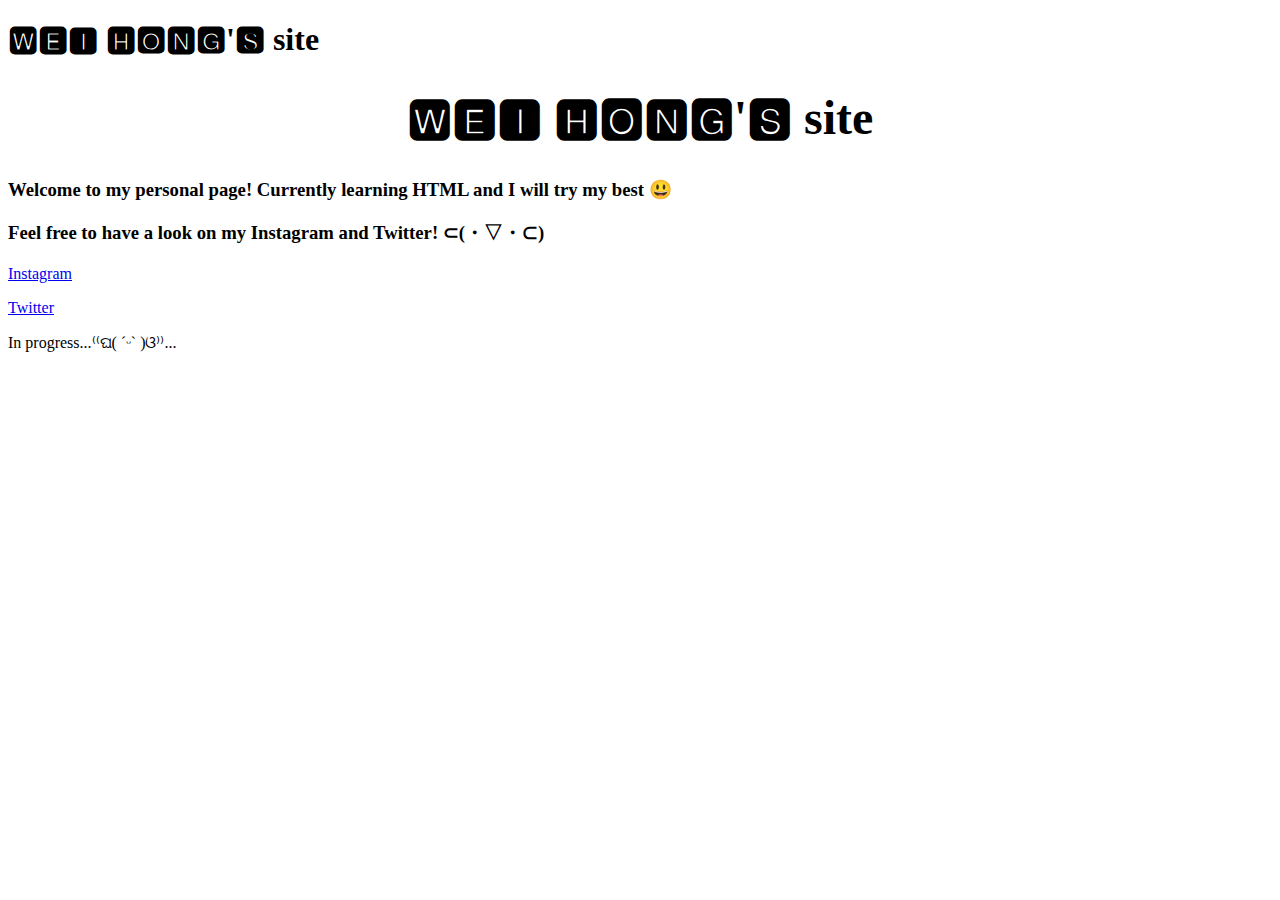
==== index.html @ d4c48a16 "Update index.html" ====
<!DOCTYPE html>
<html lang='en'>
<head>
  <meta charset='UTF-8'>
  <meta name='viewport' content='width=device-width, initial-scale=1.0'>
  <meta http-equiv='X-UA-Compatible' content='ie=edge'>
  <title>Document</title>
  <style>
  body {
  color: black;
  background: white;
  </style>
<body>
<h1>🆆🅴🅸 🅷🅾🅽🅶'🆂 site<h1>
<p style="text-align:center;">
  <font size=+5>🆆🅴🅸 🅷🅾🅽🅶'🆂 site</font>
</p>
<h3>Welcome to my personal page! Currently learning HTML and I will try my best 😃</h3> 
<h3>Feel free to have a look on my Instagram and Twitter! ⊂(・▽・⊂)</h3>
<p>
    <a href="http://instagram.com/_wei.hong_/"> Instagram </a>
</p>
<p>
    <a href="https://twitter.com/Mutsuki_MuYue?s=09"> Twitter </a>
</p>
<p>In progress...⁽⁽ଘ( ˊᵕˋ )ଓ⁾⁾...</p>
</body>
</html>
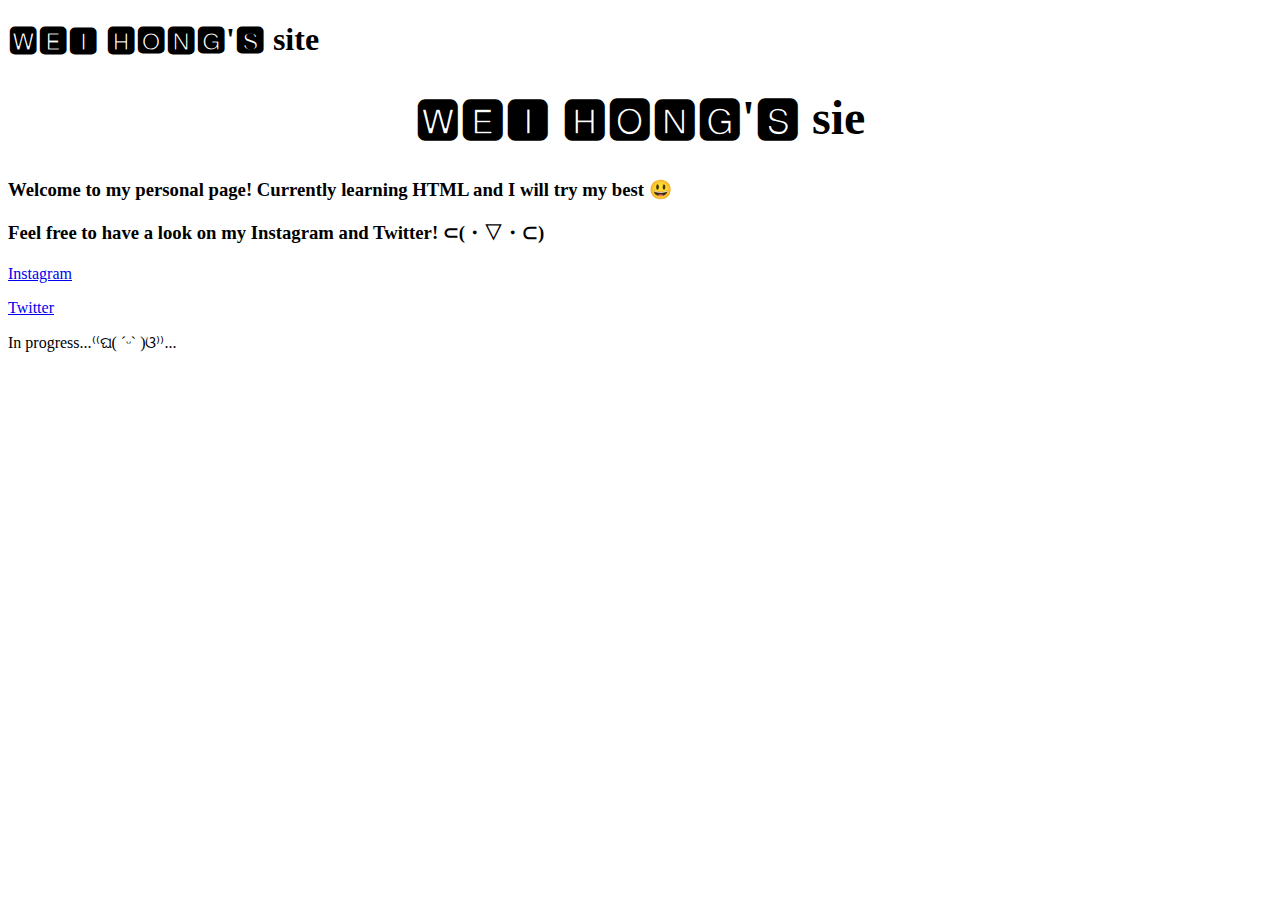
==== commit 341a691b: "Update index.html" ====
--- a/index.html
+++ b/index.html
@@ -13,7 +13,7 @@
 <body>
 <h1>🆆🅴🅸 🅷🅾🅽🅶'🆂 site<h1>
 <p style="text-align:center;">
-  <font size=+5>🆆🅴🅸 🅷🅾🅽🅶'🆂 site</font>
+  <font size=+5>🆆🅴🅸 🅷🅾🅽🅶'🆂 sie</font>
 </p>
 <h3>Welcome to my personal page! Currently learning HTML and I will try my best 😃</h3> 
 <h3>Feel free to have a look on my Instagram and Twitter! ⊂(・▽・⊂)</h3>
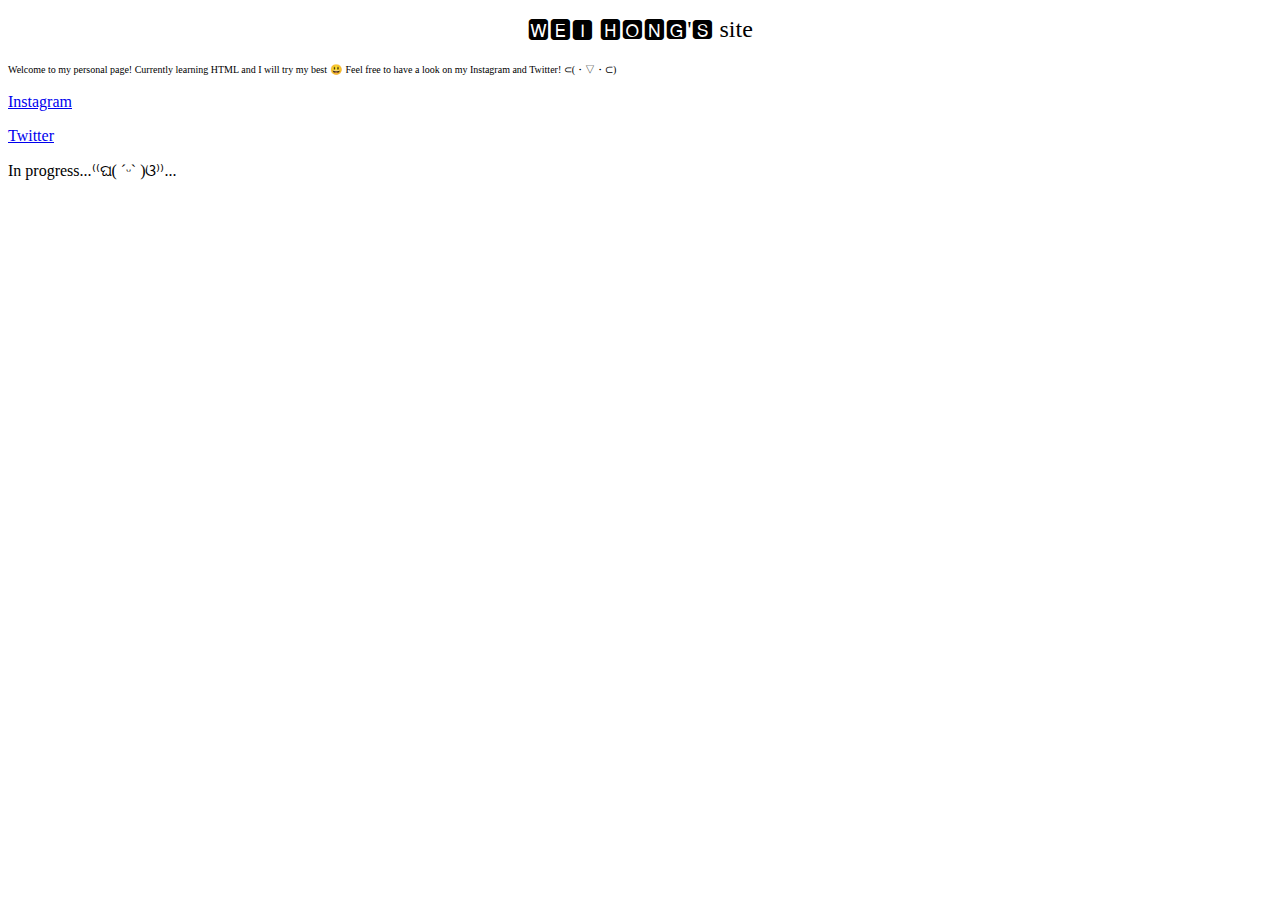
==== commit 3980d8b7: "Update index.html" ====
--- a/index.html
+++ b/index.html
@@ -11,12 +11,11 @@
   background: white;
   </style>
 <body>
-<h1>🆆🅴🅸 🅷🅾🅽🅶'🆂 site<h1>
 <p style="text-align:center;">
-  <font size=+5>🆆🅴🅸 🅷🅾🅽🅶'🆂 sie</font>
+  <font size=+2>🆆🅴🅸 🅷🅾🅽🅶'🆂 site</font>
 </p>
-<h3>Welcome to my personal page! Currently learning HTML and I will try my best 😃</h3> 
-<h3>Feel free to have a look on my Instagram and Twitter! ⊂(・▽・⊂)</h3>
+<font size=-2>Welcome to my personal page! Currently learning HTML and I will try my best 😃</font> 
+<font size=-2>Feel free to have a look on my Instagram and Twitter! ⊂(・▽・⊂)</font>
 <p>
     <a href="http://instagram.com/_wei.hong_/"> Instagram </a>
 </p>
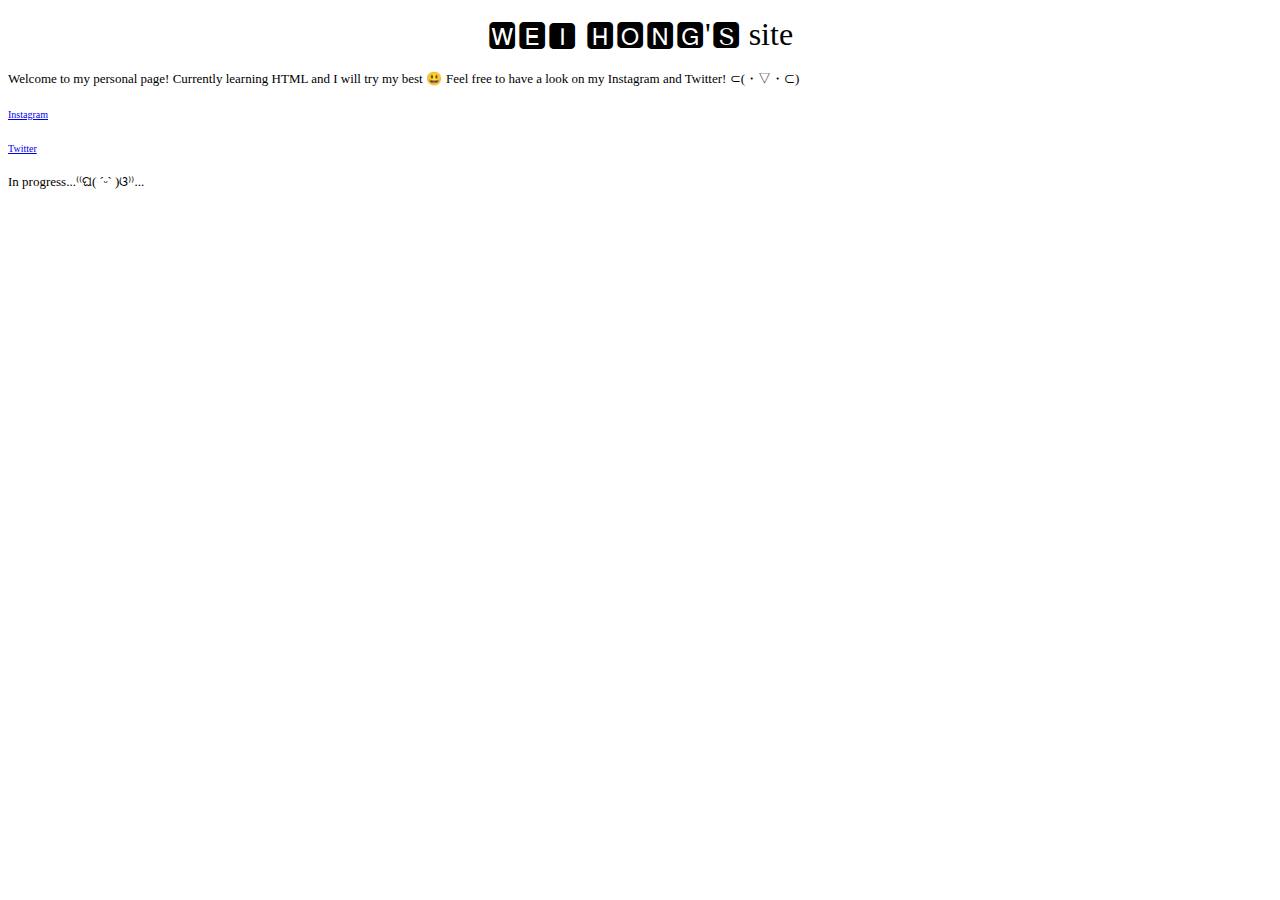
==== commit 4334b5dc: "Update index.html" ====
--- a/index.html
+++ b/index.html
@@ -12,16 +12,18 @@
   </style>
 <body>
 <p style="text-align:center;">
-  <font size=+2>🆆🅴🅸 🅷🅾🅽🅶'🆂 site</font>
+  <font size=+3>🆆🅴🅸 🅷🅾🅽🅶'🆂 site</font>
 </p>
-<font size=-2>Welcome to my personal page! Currently learning HTML and I will try my best 😃</font> 
-<font size=-2>Feel free to have a look on my Instagram and Twitter! ⊂(・▽・⊂)</font>
+<font size=-1>Welcome to my personal page! Currently learning HTML and I will try my best 😃</font> 
+<font size=-1>Feel free to have a look on my Instagram and Twitter! ⊂(・▽・⊂)</font>
 <p>
+<font size=-2>
     <a href="http://instagram.com/_wei.hong_/"> Instagram </a>
 </p>
 <p>
     <a href="https://twitter.com/Mutsuki_MuYue?s=09"> Twitter </a>
+</font>
 </p>
-<p>In progress...⁽⁽ଘ( ˊᵕˋ )ଓ⁾⁾...</p>
+<font size=-1>In progress...⁽⁽ଘ( ˊᵕˋ )ଓ⁾⁾...</font>
 </body>
 </html>
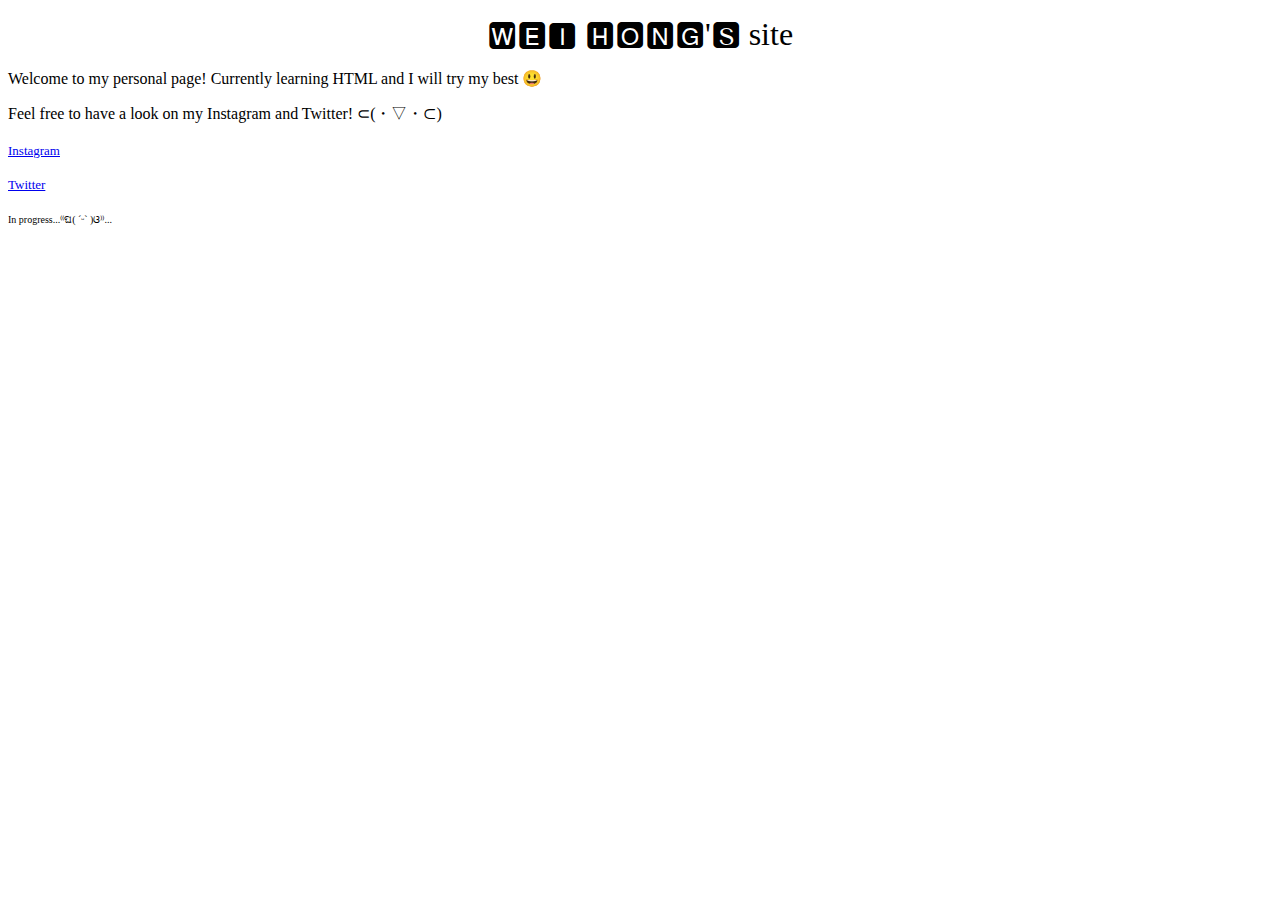
==== commit 97222343: "Update index.html" ====
--- a/index.html
+++ b/index.html
@@ -14,16 +14,18 @@
 <p style="text-align:center;">
   <font size=+3>🆆🅴🅸 🅷🅾🅽🅶'🆂 site</font>
 </p>
-<font size=-1>Welcome to my personal page! Currently learning HTML and I will try my best 😃</font> 
-<font size=-1>Feel free to have a look on my Instagram and Twitter! ⊂(・▽・⊂)</font>
+<p>Welcome to my personal page! Currently learning HTML and I will try my best 😃</p> 
+<p>Feel free to have a look on my Instagram and Twitter! ⊂(・▽・⊂)</p>
 <p>
-<font size=-2>
-    <a href="http://instagram.com/_wei.hong_/"> Instagram </a>
+    <font size=-1>
+        <a href="http://instagram.com/_wei.hong_/"> Instagram </a>
+    </font>
 </p>
 <p>
-    <a href="https://twitter.com/Mutsuki_MuYue?s=09"> Twitter </a>
-</font>
+    <font size=-1>
+        <a href="https://twitter.com/Mutsuki_MuYue?s=09"> Twitter </a>
+    </font>
 </p>
-<font size=-1>In progress...⁽⁽ଘ( ˊᵕˋ )ଓ⁾⁾...</font>
+    <font size=-2>In progress...⁽⁽ଘ( ˊᵕˋ )ଓ⁾⁾...</font>
 </body>
 </html>
